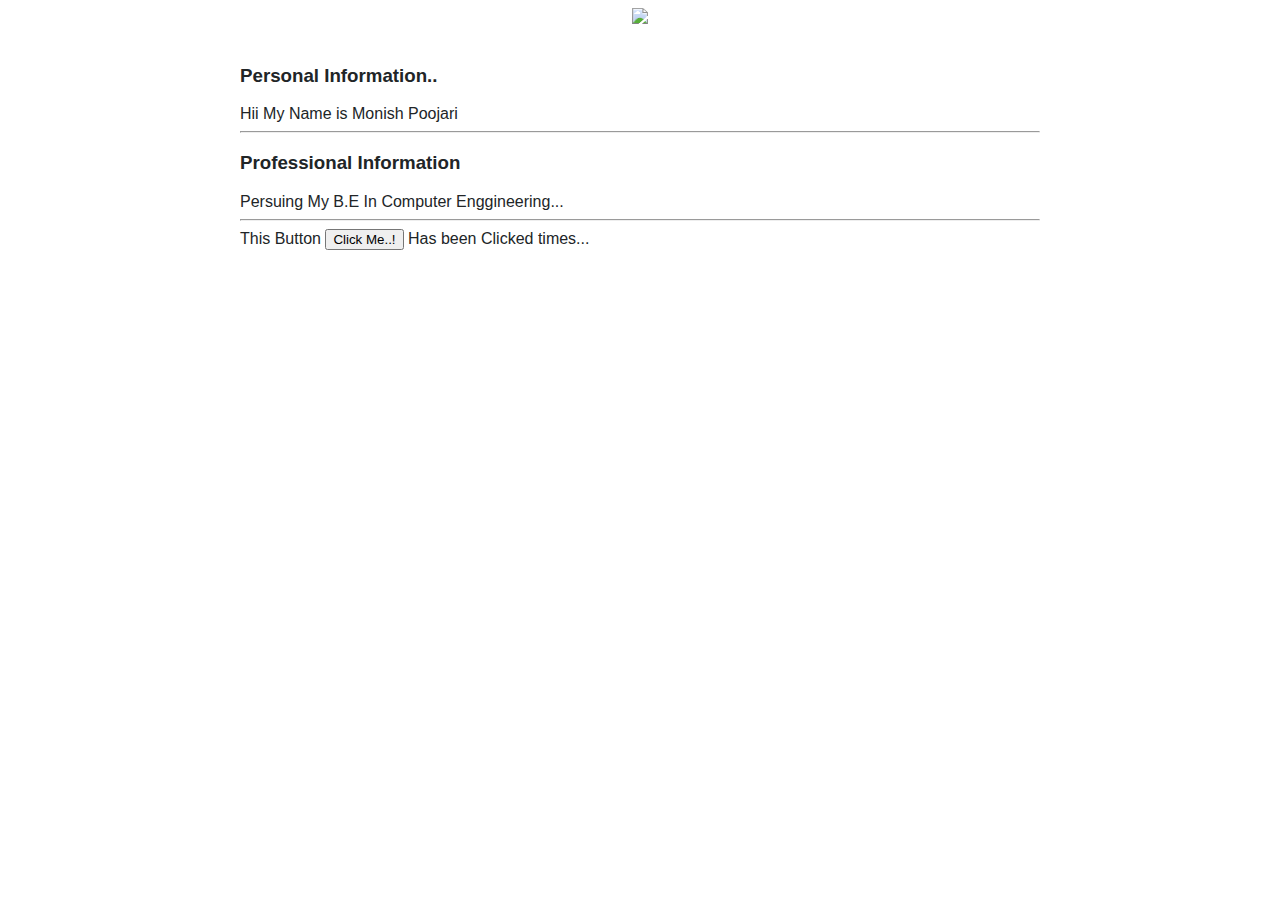
==== ui/index.html @ d66a8c2c "[imad-console] Updates ui/index.html" ====
<!doctype html>
<html>
   <head>
      <link href="/ui/style.css" rel="stylesheet" />
   </head>
<body>
    <div class=container>
        <div class="center">
            <img id='madi' src="https://pbs.twimg.com/profile_images/745907572411105281/M61aVfgu.jpg" class="img-medium"/>
        </div>
   <br>
    <h3>Personal Information..</h3>
        <div>
            Hii My Name is Monish Poojari
        </div>
    <hr/>
    <h3>Professional Information</h3>
    <div>
        Persuing My B.E In Computer Enggineering...
    </div>
    <hr/>
    <div Class=footer>
        This Button <button id="counter">Click Me..!</button> Has been Clicked <span id="count"></span> times...
    </div>
   
    
  </div>
    
<script type="text/javascript" src="/ui/main.js">

</script>
</body>
</html>
---- ui/style.css ----
body {
    font-family: sans-serif;
 
}

.center {
    text-align: center;
}

.text-big {
    font-size: 300%;
}

.bold {
    font-weight: bold;
}

.img-medium {
    height: 200px;
}

 .container {
                max-width: 800px;
                margin: 0 auto;
                color: #212527;
                padding-top: 50;
                padding-right: 20;
                padding-left: 20;
            }
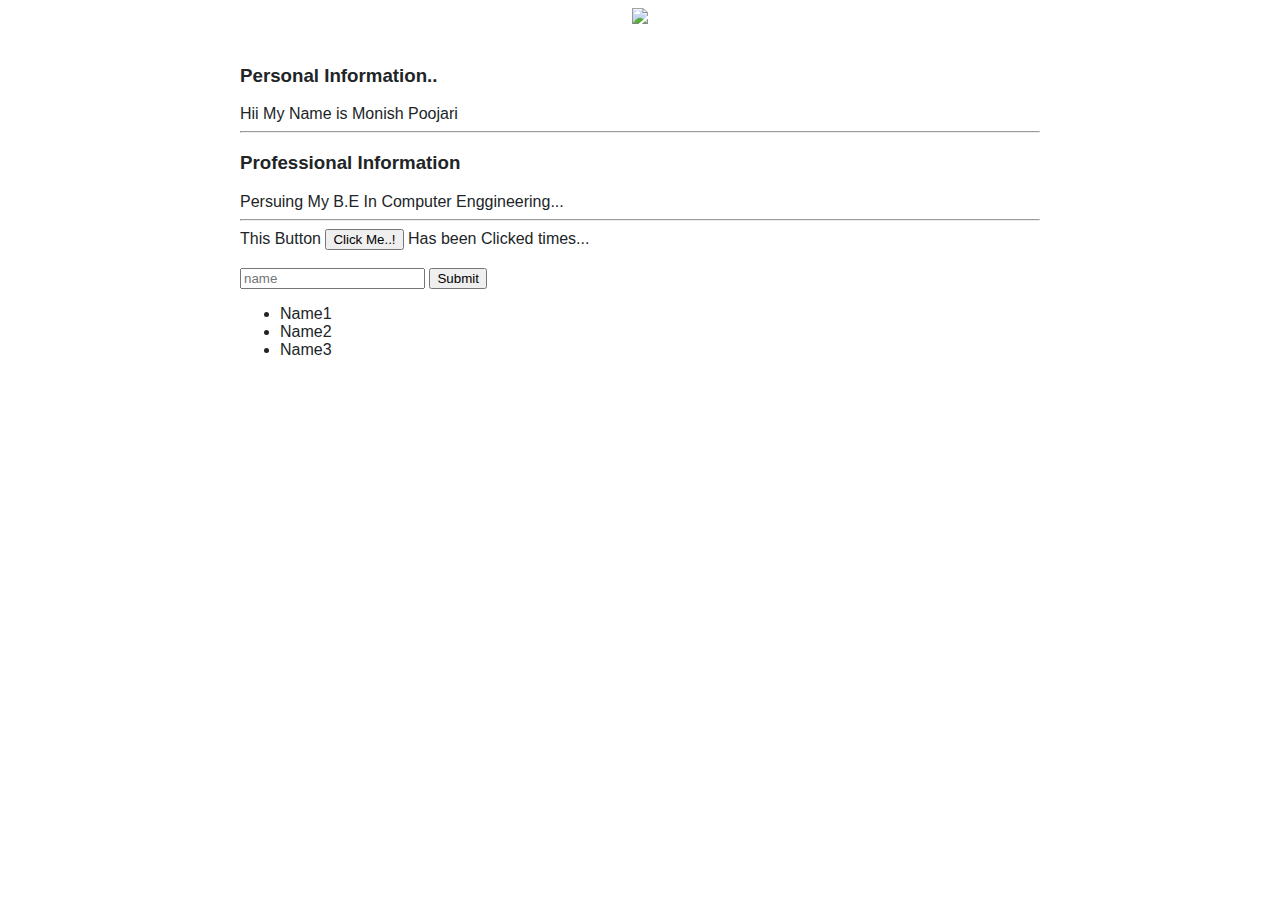
==== commit 401e5e54: "[imad-console] Updates ui/index.html" ====
--- a/ui/index.html
+++ b/ui/index.html
@@ -19,9 +19,18 @@
         Persuing My B.E In Computer Enggineering...
     </div>
     <hr/>
-    <div Class=footer>
+    <div Class="footer">
         This Button <button id="counter">Click Me..!</button> Has been Clicked <span id="count"></span> times...
     </div>
+   <br/>
+   <input type="text" id="name" placeholder="name"></input>
+   <input type="submit" value="Submit"></input>
+   <ul>
+       <li>Name1</li>
+       <li>Name2</li>
+       <li>Name3</li>
+   </ul>
+   
    
     
   </div>
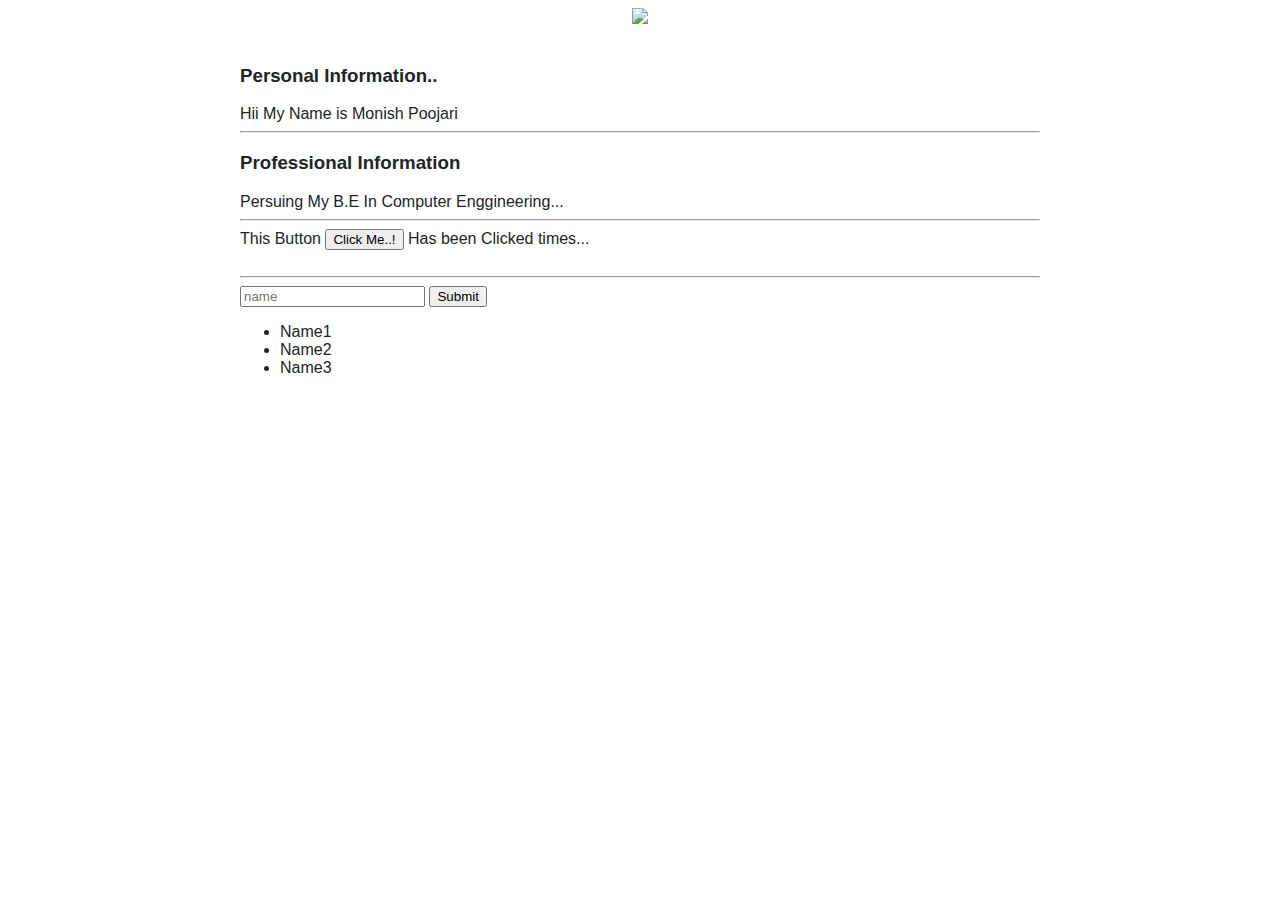
==== commit 564f8f55: "[imad-console] Updates ui/index.html" ====
--- a/ui/index.html
+++ b/ui/index.html
@@ -23,6 +23,7 @@
         This Button <button id="counter">Click Me..!</button> Has been Clicked <span id="count"></span> times...
     </div>
    <br/>
+   <hr/>
    <input type="text" id="name" placeholder="name"></input>
    <input type="submit" value="Submit"></input>
    <ul>
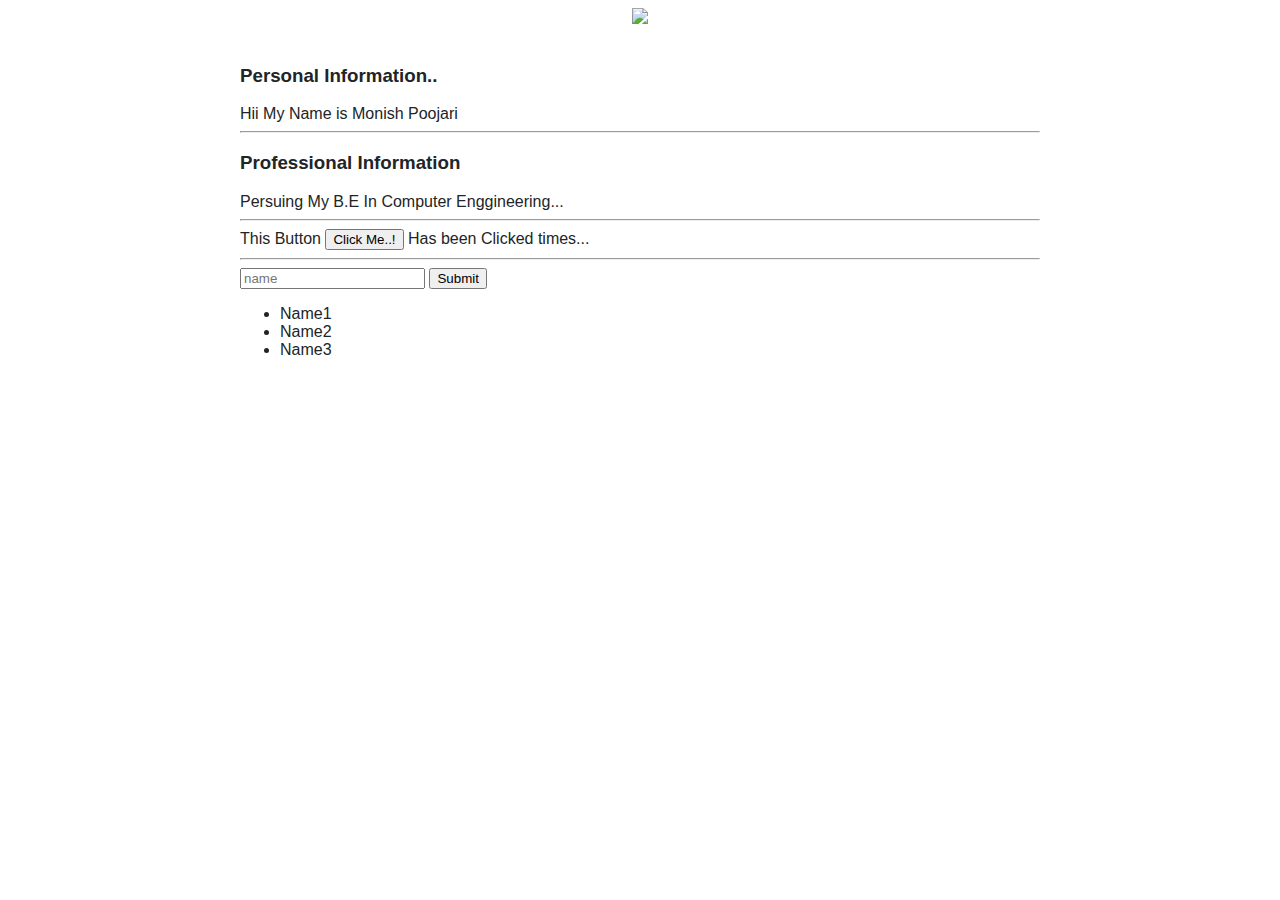
==== commit d482a89e: "[imad-console] Updates ui/index.html" ====
--- a/ui/index.html
+++ b/ui/index.html
@@ -22,7 +22,6 @@
     <div Class="footer">
         This Button <button id="counter">Click Me..!</button> Has been Clicked <span id="count"></span> times...
     </div>
-   <br/>
    <hr/>
    <input type="text" id="name" placeholder="name"></input>
    <input type="submit" value="Submit"></input>
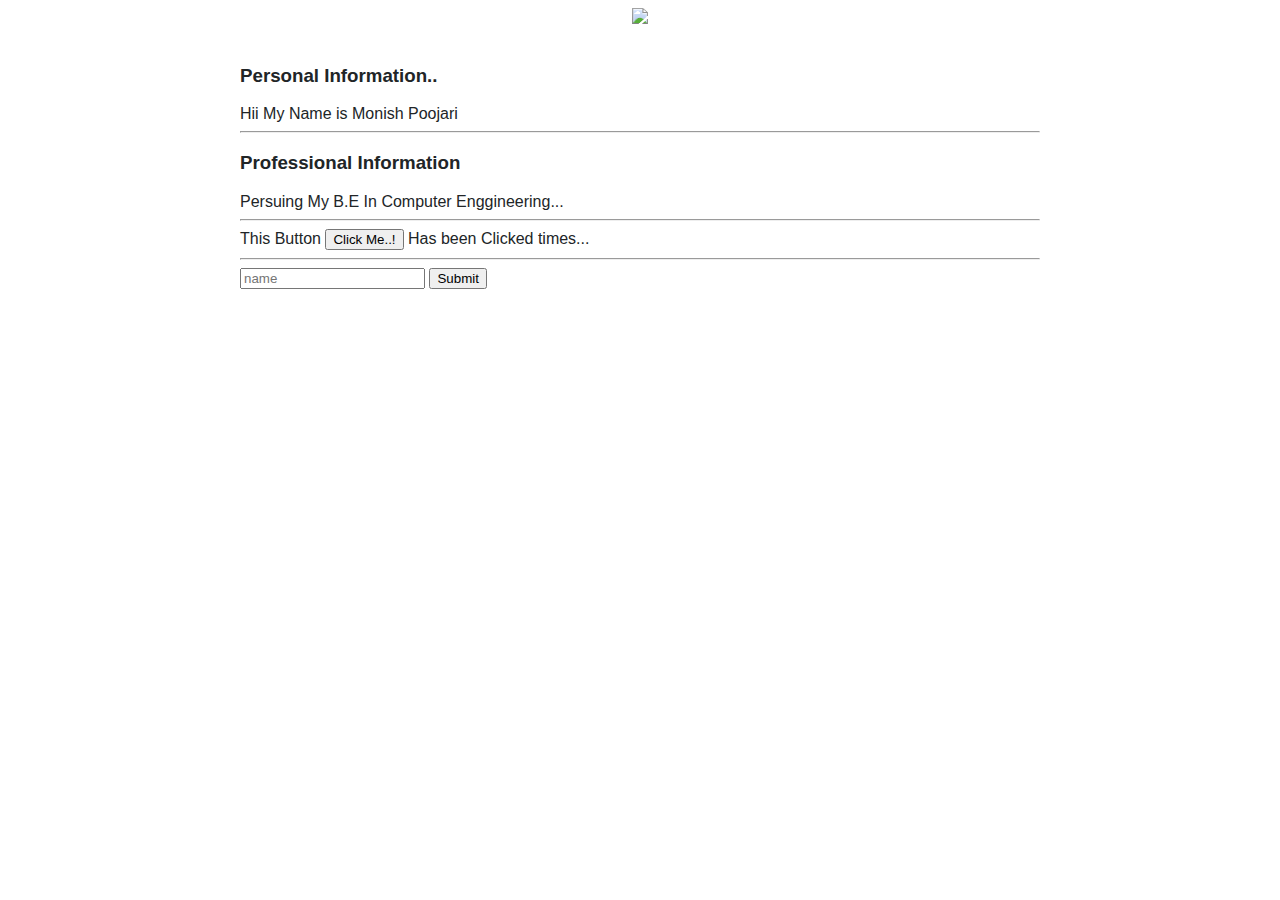
==== commit 67619e7b: "[imad-console] Updates ui/index.html" ====
--- a/ui/index.html
+++ b/ui/index.html
@@ -21,18 +21,17 @@
     <hr/>
     <div Class="footer">
         This Button <button id="counter">Click Me..!</button> Has been Clicked <span id="count"></span> times...
-    </div>
+    
    <hr/>
+   
    <input type="text" id="name" placeholder="name"></input>
-   <input type="submit" value="Submit"></input>
-   <ul>
-       <li>Name1</li>
-       <li>Name2</li>
-       <li>Name3</li>
+   <input type="submit" value="Submit" id="submitbtn"></input>
+   <ul id ="namelist">
+       
    </ul>
    
    
-    
+    </div>
   </div>
     
 <script type="text/javascript" src="/ui/main.js">
